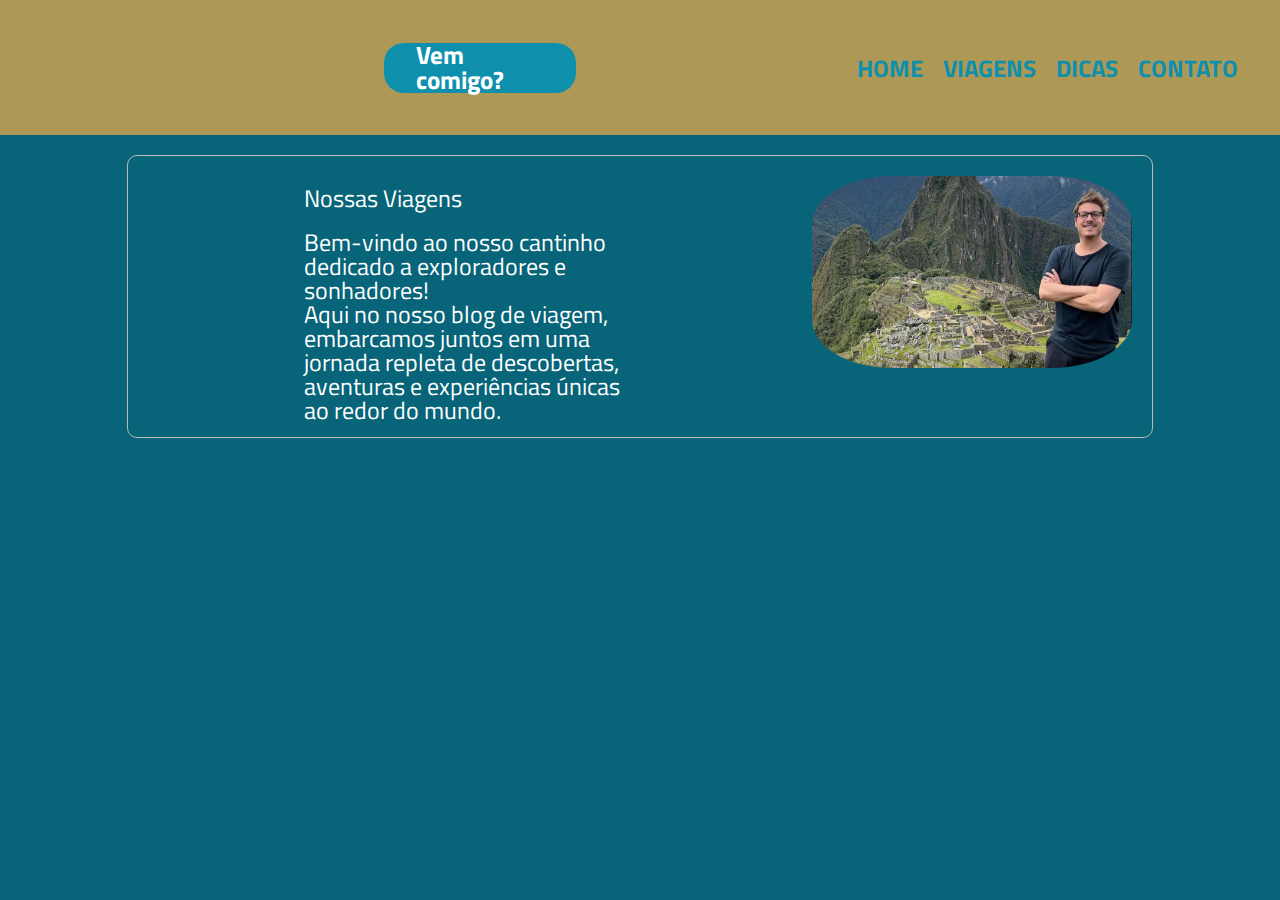
==== dicas.html @ 574a9d95 "colocando site no ar" ====
<!DOCTYPE html>
<html lang="pt-br">
<head>
    <meta charset="UTF-8">
    <meta name="viewport" content="width=device-width, initial-scale=1.0">
    <link rel="stylesheet" href="reset.css">
    <link rel="stylesheet" href="style.css">
    <link rel="preconnect" href="https://fonts.googleapis.com">
    <link rel="preconnect" href="https://fonts.gstatic.com" crossorigin>
    <link href="https://fonts.googleapis.com/css2?family=Titillium+Web:wght@400;600&display=swap" rel="stylesheet">
    <title>Viagens</title>
</head>
<body>
    <header>
       
        <div class="caixa">
            <h2 class="titulo-principal">Vem comigo?</h2>
            
            
            <nav>
                <div class="navbar">
                        <li class="menu-item"><a href="index.html" class="menu-home">Home </a></li>
                        <li class="menu-item"><a href="viagens.html" class="menu-viagens">Viagens </a></li>
                        <li class="menu-item"> <a href="index.html" class="menu-dicas">Dicas </a></li>
                        <li class="menu-item"><a href="index.html" class="menu-contato">Contato </a></li>
                </div>
            </nav>
        </div>
    </header>

    <main>
        <section class="main-pag">
            <div class="flex-container">
                <h3 class="titulo-pag">Nossas Viagens</h3>
                <p class="intro-pag">Bem-vindo ao nosso cantinho dedicado a exploradores e sonhadores! <br>
                Aqui no nosso blog de viagem, embarcamos juntos em uma jornada repleta de descobertas,<br> 
                aventuras e experiências únicas ao redor do mundo. </p>   
            </div>  
           <a href="index.html"><img src="/sources/foto-1.jpg" alt="fabio-porchat no macchu pichu" class="foto-pag"></a>
        </section>



    </main>

    <footer>

    </footer>
    
</body>
</html>
---- style.css ----
body {
 background: #076479;
 background-size: cover;
 font-family: 'Titillium Web', sans-serif;
 margin: 0;
 padding: 0;
}


.caixa {
	display: flex;
	background:#ad9856;
	background-size: cover;
	height: 15vh;
	width: 100vw;
	box-sizing: border-box;
	justify-content: space-between;
}



.titulo-principal {
	background-color: #0e90ad;
	color: #FFFFFF;
	font-weight: 700;
	font-size: 34px;
	margin: auto 0px;
	border-radius: 20px;
}



.navbar {
	display: flex;
	width: 50vw;
	height: 100%;
	justify-content: flex-end;
	align-items: center;
	padding: 0 32px;
	font-size: 24px;
	
	
	
}

.titulo-principal {
	display: flex;
	justify-content: center;
	align-items: center;
	padding: 0 32px;
	margin-left: 30vw;
	font-size: 25px;
}



.menu-item {
	padding: 10px;	
	list-style: none;	
	text-transform: uppercase;
	font-weight: 700;
	transition: 0.4s;
	border-radius: 20px;
}

.menu-item:hover {
	background-color: #0e90ad;
	color: #FFFFFF;
	transition: 0.5s;

}

a {
	text-decoration: none;
	list-style: none;
	color: #0e90ad;
	transition: 0.4s;
	
}

a:hover {
	color: #FFFFFF;
	transition: 0.4s;
	
}

.main-pag {
	display: flex;
	justify-content: space-around;
	border: 1px solid rgb(185, 185, 185);
	border-radius: 10px;
	background-color: transparent;
	width: 80vw;
	margin: 20px auto 20px;
	color: #FFFFFF;
}

.main-pag-reverse {
	display: flex;
	flex-direction: row-reverse;
	justify-content: space-around;
	border: 0.5px solid rgb(185, 185, 185);
	border-radius: 10px;
	background-color: transparent;
	width: 80vw;
	margin: 20px auto 20px;
	color: #FFFFFF;
	
}

.flex-container {
	display: flex;
	flex-direction: column;
	justify-content: center;
	align-items: center;
	
}

.titulo-pag {
	padding: 30px 20px 5px;
	margin-left: 20px;
	width: 50%;
	font-size: 24px;
}

.intro-pag {
	font-size: 24px;
	padding: 15px 20px;
	margin-left: 20px;
	width: 50%;
}

.foto-pag {
	width: 25vw;
	border-radius: 25%;
	float: right;
	margin: 20px;
}

.rodape-padrao {
	height: 9vw;
	width: 100vw;
	background-color: #ad9856;
	text-align: center;
	padding: 20px 20px;
}

.rodape-texto {
	color: #FFFFFF;
	font-size: 24px;
}

/* PAGINA DE VIAGENS */


.main-pag-viagens {
	display: flex;
	justify-content: space-around;
	background-color: transparent;
	width: 80vw;
	margin: 20px auto 20px;
	color: #FFFFFF;
}



/* PAGINA DE CONTATOS */


.form-container {
	display: flex;
	flex-direction: column;
	justify-content: center;
	align-items: center;
	margin: 20px 40px;
}

.input-padrao {
	margin-bottom: 15px;
	width: 50%;
	height: 25px;
}

label {
	margin: 5px 0;
	font-size: 2rem;
}
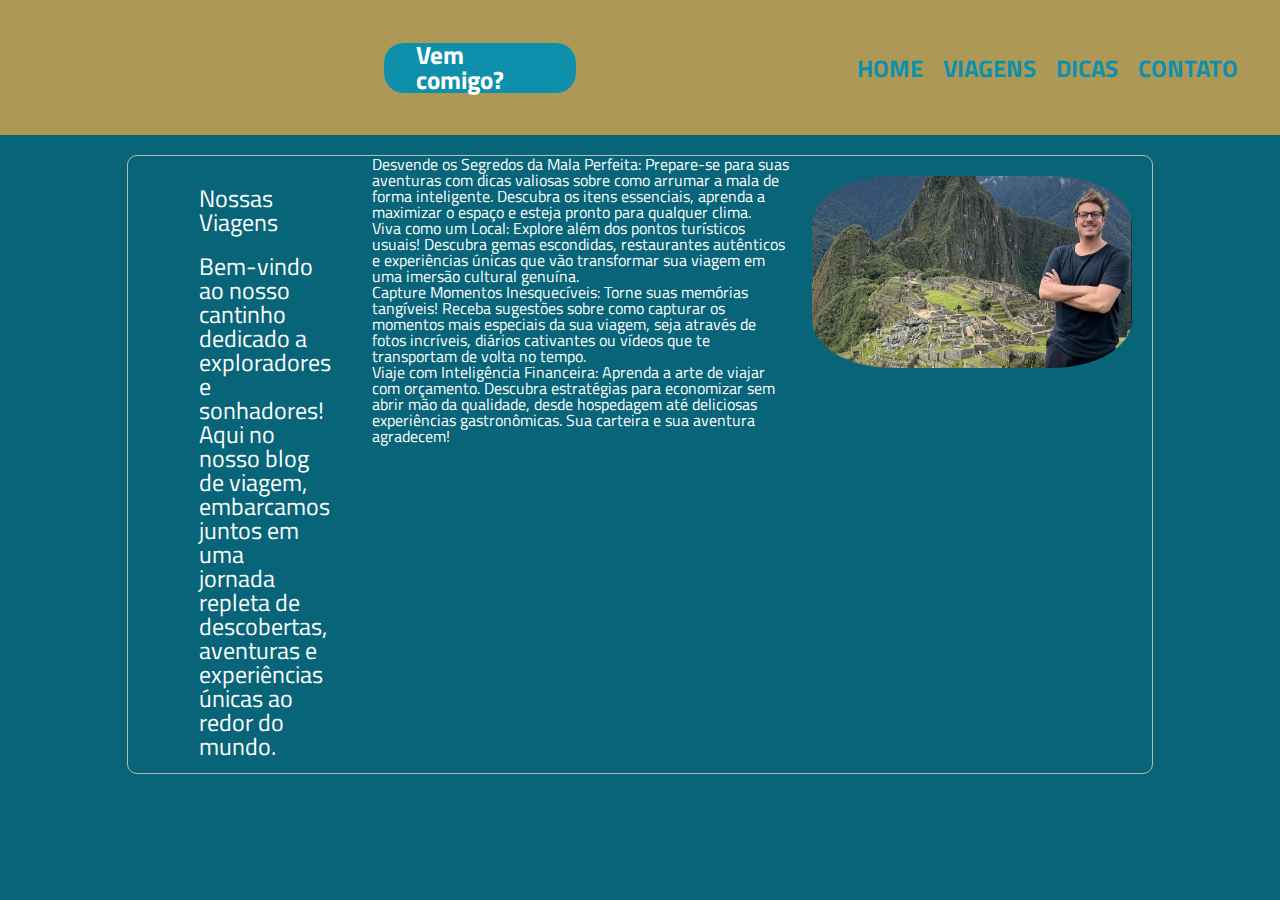
==== commit a1a065df: "mudanças nas paginas" ====
--- a/dicas.html
+++ b/dicas.html
@@ -36,6 +36,18 @@
                 Aqui no nosso blog de viagem, embarcamos juntos em uma jornada repleta de descobertas,<br> 
                 aventuras e experiências únicas ao redor do mundo. </p>   
             </div>  
+
+            <ol>
+                <li>Desvende os Segredos da Mala Perfeita: Prepare-se para suas aventuras com dicas valiosas sobre como arrumar a mala de forma inteligente. 
+                    Descubra os itens essenciais, aprenda a maximizar o espaço e esteja pronto para qualquer clima.</li>
+                <li>Viva como um Local: Explore além dos pontos turísticos usuais! 
+                    Descubra gemas escondidas, 
+                    restaurantes autênticos e experiências únicas que vão transformar sua viagem em uma imersão cultural genuína.</li>
+                <li>Capture Momentos Inesquecíveis: Torne suas memórias tangíveis! Receba sugestões sobre como capturar os momentos mais especiais da sua viagem, 
+                    seja através de fotos incríveis, diários cativantes ou vídeos que te transportam de volta no tempo.</li>
+                <li>Viaje com Inteligência Financeira: Aprenda a arte de viajar com orçamento. Descubra estratégias para economizar sem abrir mão da qualidade, 
+                    desde hospedagem até deliciosas experiências gastronômicas. Sua carteira e sua aventura agradecem!</li>
+            </ol>
            <a href="index.html"><img src="/sources/foto-1.jpg" alt="fabio-porchat no macchu pichu" class="foto-pag"></a>
         </section>
 
--- a/style.css
+++ b/style.css
@@ -163,7 +163,24 @@
 	color: #FFFFFF;
 }
 
-
+.legenda-fotos {
+	margin-top: 30px;
+	text-align: center;
+	font-size: 24px;
+	color: #FFFFFF;
+}
+
+.conteudo-viagens {
+	display: flex;
+	flex-direction: column;
+	align-items: center;
+	margin: 20px 40px;
+
+}
+
+.foto-viagens {
+	width: 50vw;
+}
 
 /* PAGINA DE CONTATOS */
 
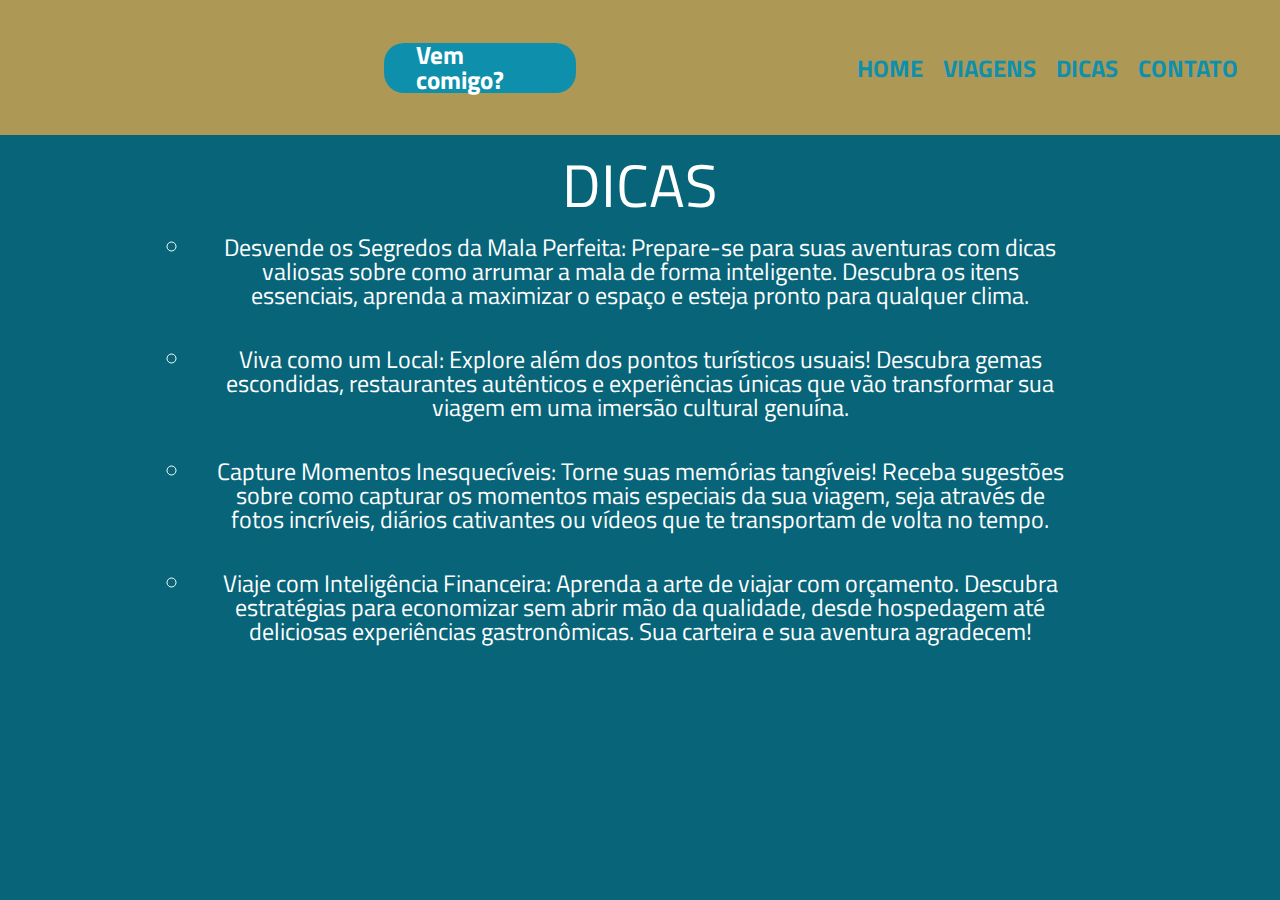
==== commit 6eae3b7b: "alteração nas paginas de dicas" ====
--- a/dicas.html
+++ b/dicas.html
@@ -29,26 +29,22 @@
     </header>
 
     <main>
-        <section class="main-pag">
+
+        <section class="dicas-pag">
+            <h2 class="titulo-dicas"> DICAS</h2>
             <div class="flex-container">
-                <h3 class="titulo-pag">Nossas Viagens</h3>
-                <p class="intro-pag">Bem-vindo ao nosso cantinho dedicado a exploradores e sonhadores! <br>
-                Aqui no nosso blog de viagem, embarcamos juntos em uma jornada repleta de descobertas,<br> 
-                aventuras e experiências únicas ao redor do mundo. </p>   
-            </div>  
-
-            <ol>
-                <li>Desvende os Segredos da Mala Perfeita: Prepare-se para suas aventuras com dicas valiosas sobre como arrumar a mala de forma inteligente. 
-                    Descubra os itens essenciais, aprenda a maximizar o espaço e esteja pronto para qualquer clima.</li>
-                <li>Viva como um Local: Explore além dos pontos turísticos usuais! 
-                    Descubra gemas escondidas, 
-                    restaurantes autênticos e experiências únicas que vão transformar sua viagem em uma imersão cultural genuína.</li>
-                <li>Capture Momentos Inesquecíveis: Torne suas memórias tangíveis! Receba sugestões sobre como capturar os momentos mais especiais da sua viagem, 
-                    seja através de fotos incríveis, diários cativantes ou vídeos que te transportam de volta no tempo.</li>
-                <li>Viaje com Inteligência Financeira: Aprenda a arte de viajar com orçamento. Descubra estratégias para economizar sem abrir mão da qualidade, 
-                    desde hospedagem até deliciosas experiências gastronômicas. Sua carteira e sua aventura agradecem!</li>
-            </ol>
-           <a href="index.html"><img src="/sources/foto-1.jpg" alt="fabio-porchat no macchu pichu" class="foto-pag"></a>
+                <ol class="lista-dicas">
+                    <li class="item-lista">Desvende os Segredos da Mala Perfeita: Prepare-se para suas aventuras com dicas valiosas sobre como arrumar a mala de forma inteligente. 
+                        Descubra os itens essenciais, aprenda a maximizar o espaço e esteja pronto para qualquer clima.</li>
+                    <li class="item-lista">Viva como um Local: Explore além dos pontos turísticos usuais! 
+                        Descubra gemas escondidas, 
+                        restaurantes autênticos e experiências únicas que vão transformar sua viagem em uma imersão cultural genuína.</li>
+                    <li class="item-lista">Capture Momentos Inesquecíveis: Torne suas memórias tangíveis! Receba sugestões sobre como capturar os momentos mais especiais da sua viagem, 
+                        seja através de fotos incríveis, diários cativantes ou vídeos que te transportam de volta no tempo.</li>
+                    <li class="item-lista">Viaje com Inteligência Financeira: Aprenda a arte de viajar com orçamento. Descubra estratégias para economizar sem abrir mão da qualidade, 
+                        desde hospedagem até deliciosas experiências gastronômicas. Sua carteira e sua aventura agradecem!</li>
+                </ol>
+            </div>
         </section>
 
 
--- a/style.css
+++ b/style.css
@@ -182,6 +182,31 @@
 	width: 50vw;
 }
 
+/* PAGINA DE DICAS */
+
+
+.dicas-pag {
+	text-align: center;
+	font-size: 24px;
+	color: #FFFFFF;
+	width: 70vw;
+	margin: 20px auto;
+}
+
+.lista-dicas {
+	list-style: circle;
+}
+
+.item-lista {
+	padding: 20px;
+}
+
+
+.titulo-dicas {
+	font-size: 60px;
+}
+
+
 /* PAGINA DE CONTATOS */
 
 
